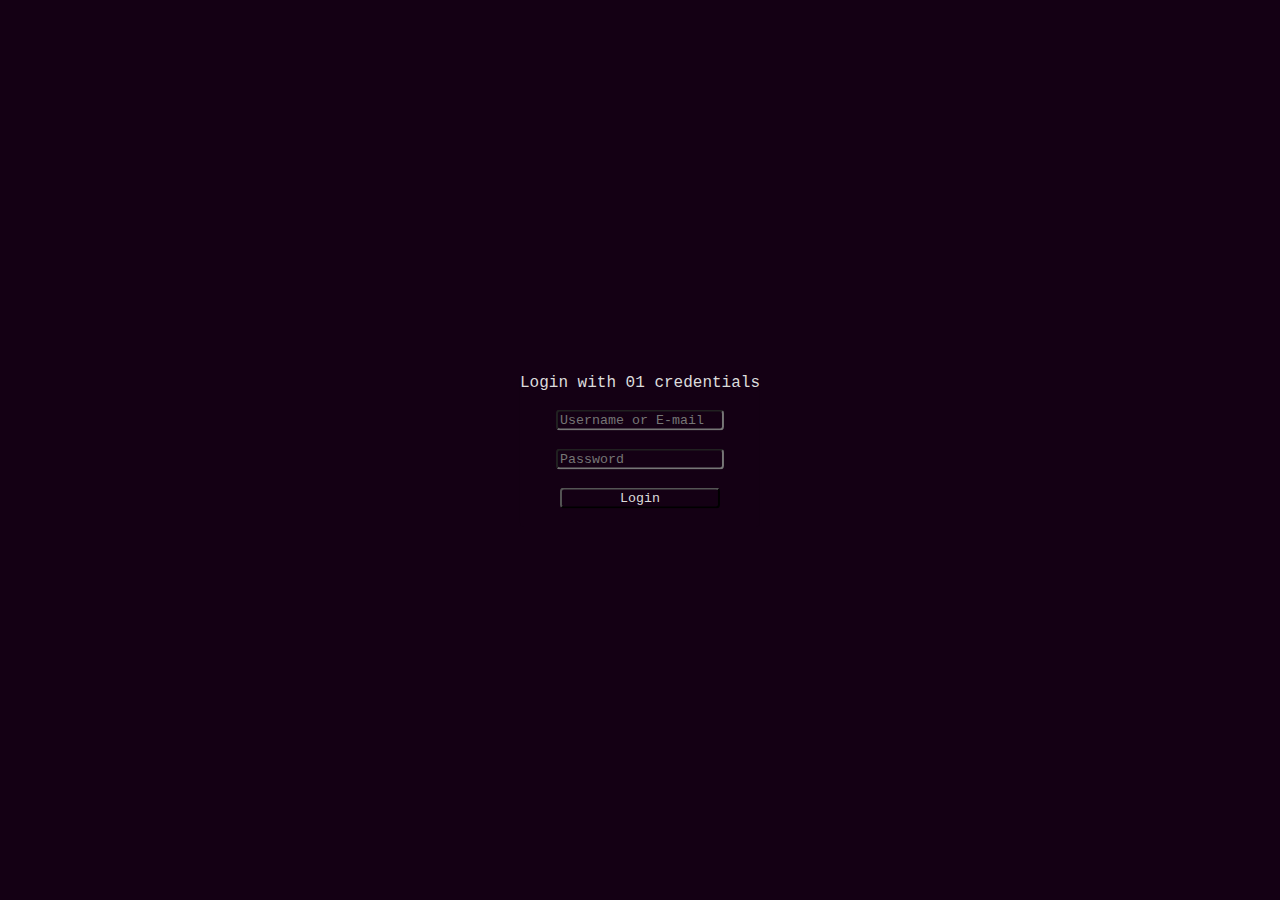
==== index.html @ 30e21f84 "push everything" ====
<!DOCTYPE html>
<html>
<head>
    <meta charset='utf-8'>
    <meta http-equiv='X-UA-Compatible' content='IE=edge'>
    <title>01 Graphql</title>
    <meta name='viewport' content='width=device-width, initial-scale=1'>
    <link rel="icon" type="image/png" sizes="192x192" href="static/favicon-192x192.png">
    <link rel='stylesheet' type='text/css' media='screen' href='static/main.css'>
    <script src='js/credentials.js'></script>
    <script src='js/buttons.js'></script>
    <script src='js/query.js'></script>


</head>
<body>
    <div class="loginPage">
        <a>Login with 01 credentials</a><br>
        <input class="loginInput" placeholder="Username or E-mail"><br>
        <input class="passwordInput" type="password" placeholder="Password"><br>
        <button class="logInButton" onclick="logInButton()" type="button">Login</button><br>
        <a class="errorOnPage" href="/"></a>
    </div>

    <div class="indexPage">
        <div class="topBar">
            <button class="topBarUserName">topBarUserName</button>
            <a class="topBarTitle">01</a>
            <button class="logOutButton" onclick="logOutButton()" type="button">topBarLogOut</button>
        </div>
        <div class="boxes">
            
            <div class="box">
                <div class="boxData">FirstName LastName</div>
                <div class="boxData">firstname_lastname@email</div>
                <div class="boxData">9008855</div>
                <div class="boxData">610222332224</div>
                <div class="boxData">discord username??</div>
            </div>
            <div class="box">
                <div class="boxData">DaTa2222</div>
                <div class="boxData">DaTa2222</div>
                <div class="boxData">DaTa2222</div>
                <div class="boxData">DaTa2222</div>
                <div class="boxData">DaTa2222</div>
                <div class="boxData">DaTa2222</div>
                <div class="boxData">DaTa2222</div>
                <div class="boxData">DaTa2222</div>
            </div>
            <div class="box">
                <div class="boxData">DaTa2222</div>
                <div class="boxData">DaTa2222</div>
                <div class="boxData">DaTa2222</div>
                <div class="boxData">DaTa2222</div>
                <div class="boxData">DaTa2222</div>
                <div class="boxData">DaTa2222</div>
                <div class="boxData">DaTa2222</div>
                <div class="boxData">DaTa2222</div>
                <div class="boxData">DaTa2222</div>
                <div class="boxData">DaTa2222</div>
                <div class="boxData">DaTa2222</div>
                <div class="boxData">DaTa2222</div>
                <div class="boxData">DaTa2222</div>
                <div class="boxData">DaTa2222</div>
                <div class="boxData">DaTa2222</div>
                <div class="boxData">DaTa2222</div>
                <div class="boxData">DaTa2222</div>
                <div class="boxData">DaTa2222</div>
                <div class="boxData">DaTa2222</div>
                <div class="boxData">DaTa2222</div>
                <div class="boxData">DaTa2222</div>
                <div class="boxData">DaTa2222</div>
                <div class="boxData">DaTa2222</div>
                <div class="boxData">DaTa2222</div>
                <div class="boxData">DaTa2222</div>
                <div class="boxData">DaTa2222</div>
            </div>
            <div class="box">
                <div class="boxData">DaTa2222</div>
                <div class="boxData">DaTa2222</div>
                <div class="boxData">DaTa2222</div>
                <div class="boxData">DaTa2222</div>
                <div class="boxData">DaTa2222</div>
                <div class="boxData">DaTa2222</div>
                <div class="boxData">DaTa2222</div>
                <div class="boxData">DaTa2222</div>
                <div class="boxData">DaTa2222</div>
                <div class="boxData">DaTa2222</div>
                <div class="boxData">DaTa2222</div>
                <div class="boxData">DaTa2222</div>
                <div class="boxData">DaTa2222</div>
                <div class="boxData">DaTa2222</div>
                <div class="boxData">DaTa2222</div>
                <div class="boxData">DaTa2222</div>
            </div>
            <div class="box">
                <div class="boxData">DaTa2222</div>
                <div class="boxData">DaTa2222</div>
                <div class="boxData">DaTa2222</div>
            </div>
        </div>
    </div>

</body>
</html>
---- static/main.css ----
* {
    background-color: rgb(20, 0, 20);
    color: gainsboro;
    font-family: 'Courier New', Courier, monospace;
    scrollbar-color:  rgb(48, 0, 68) rgb(20,0,20);
    border-radius: 4px;
}

button, input {
    border-radius: 4px;
    width: 10rem;
}

.loginPage {
    display: flex;
    flex-direction: column;
    justify-content: center;
    align-items: center;
    position: absolute;
    top: 50%;
    left: 50%;
    transform: translate(-50%, -50%);
}

.indexPage{
    display: none;
}

.topBar {
    display: flex;
    align-items: center;
    justify-content: space-between;
    border: 1px solid rgb(48, 0, 68);
    border-radius: 4px;
    padding: 10px;
    margin: 10px;
}

.boxes {
    display: grid;
    justify-content: center;
    grid-template-columns: 1fr 1fr; 
    grid-template-rows: auto auto auto; 
    height: 90vh; 
    gap: 10px; 
    margin: 10px;
}

.boxes > .box:first-child {
    grid-column: span 2;
}

.box {
    border: 1px solid rgb(48, 0, 68); 
    padding: 10px; 
    display: grid; 
    justify-content: center;
    align-items: center;
    overflow-y: auto;
    
}

.boxData {
    margin: 4px
}
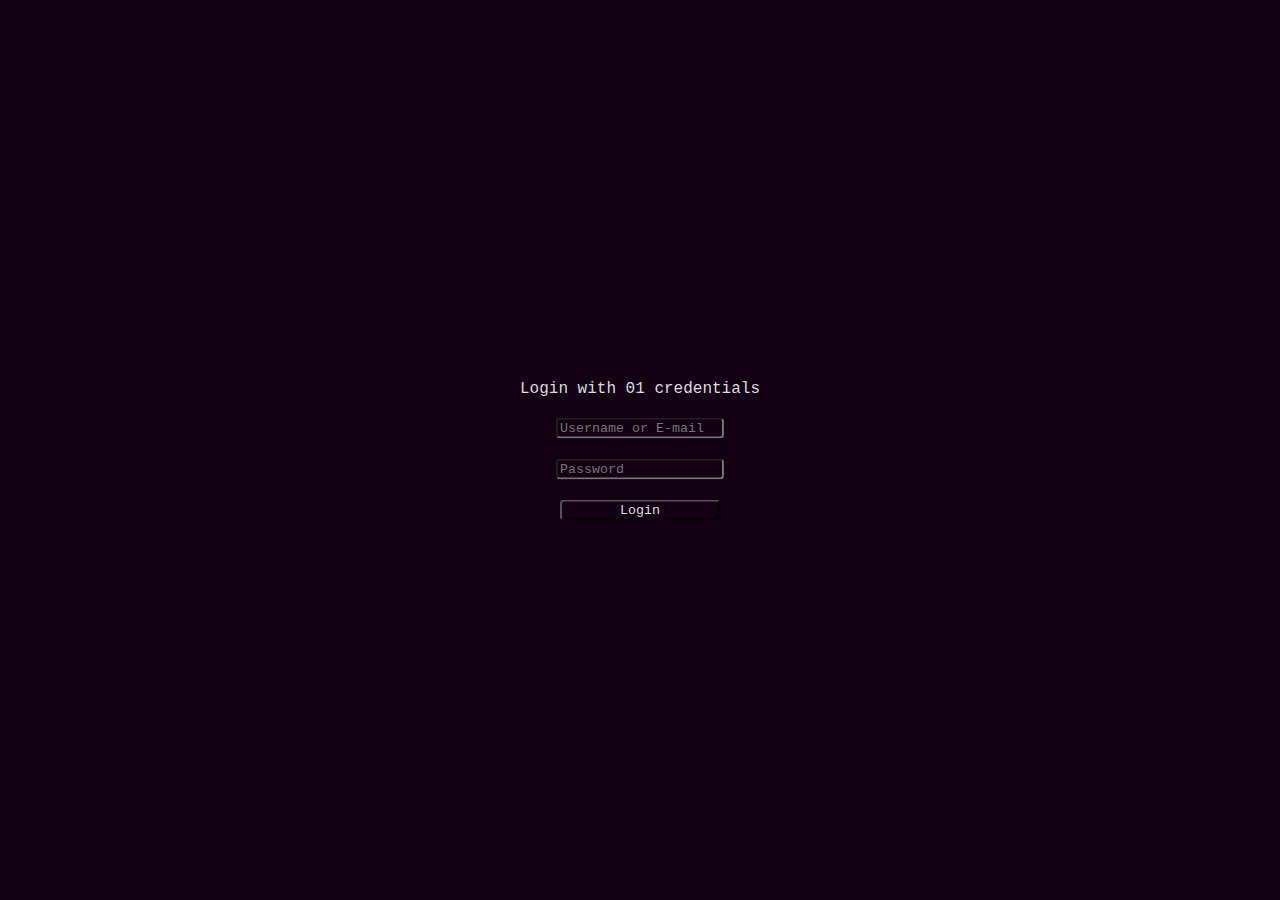
==== commit cb6b9d1d: "egil suggestions" ====
--- a/index.html
+++ b/index.html
@@ -7,97 +7,33 @@
     <meta name='viewport' content='width=device-width, initial-scale=1'>
     <link rel="icon" type="image/png" sizes="192x192" href="static/favicon-192x192.png">
     <link rel='stylesheet' type='text/css' media='screen' href='static/main.css'>
-    <script src='js/credentials.js'></script>
+    <script src='js/credentials.js' defer></script>
     <script src='js/buttons.js'></script>
     <script src='js/query.js'></script>
-
-
 </head>
 <body>
+    <form id="loginForm">
     <div class="loginPage">
-        <a>Login with 01 credentials</a><br>
-        <input class="loginInput" placeholder="Username or E-mail"><br>
-        <input class="passwordInput" type="password" placeholder="Password"><br>
-        <button class="logInButton" onclick="logInButton()" type="button">Login</button><br>
-        <a class="errorOnPage" href="/"></a>
+        Login with 01 credentials
+        <input class="loginInput" placeholder="Username or E-mail">
+        <input class="passwordInput" type="password" placeholder="Password">
+        <button class="logInButton" onclick="logInButton()" type="submit">Login</button>
+        <div class="errorOnPage" href="/"></div>
     </div>
+    </form>
 
     <div class="indexPage">
         <div class="topBar">
-            <button class="topBarUserName">topBarUserName</button>
-            <a class="topBarTitle">01</a>
-            <button class="logOutButton" onclick="logOutButton()" type="button">topBarLogOut</button>
+            <button id="topBarUserName" onclick="openInNewTab('https://01.kood.tech/intra/johvi/profile')"></button>
+            <button class="logOutButton" onclick="logOutButton()" type="button">LogOut</button>
         </div>
         <div class="boxes">
-            
-            <div class="box">
-                <div class="boxData">FirstName LastName</div>
-                <div class="boxData">firstname_lastname@email</div>
-                <div class="boxData">9008855</div>
-                <div class="boxData">610222332224</div>
-                <div class="boxData">discord username??</div>
-            </div>
-            <div class="box">
-                <div class="boxData">DaTa2222</div>
-                <div class="boxData">DaTa2222</div>
-                <div class="boxData">DaTa2222</div>
-                <div class="boxData">DaTa2222</div>
-                <div class="boxData">DaTa2222</div>
-                <div class="boxData">DaTa2222</div>
-                <div class="boxData">DaTa2222</div>
-                <div class="boxData">DaTa2222</div>
-            </div>
-            <div class="box">
-                <div class="boxData">DaTa2222</div>
-                <div class="boxData">DaTa2222</div>
-                <div class="boxData">DaTa2222</div>
-                <div class="boxData">DaTa2222</div>
-                <div class="boxData">DaTa2222</div>
-                <div class="boxData">DaTa2222</div>
-                <div class="boxData">DaTa2222</div>
-                <div class="boxData">DaTa2222</div>
-                <div class="boxData">DaTa2222</div>
-                <div class="boxData">DaTa2222</div>
-                <div class="boxData">DaTa2222</div>
-                <div class="boxData">DaTa2222</div>
-                <div class="boxData">DaTa2222</div>
-                <div class="boxData">DaTa2222</div>
-                <div class="boxData">DaTa2222</div>
-                <div class="boxData">DaTa2222</div>
-                <div class="boxData">DaTa2222</div>
-                <div class="boxData">DaTa2222</div>
-                <div class="boxData">DaTa2222</div>
-                <div class="boxData">DaTa2222</div>
-                <div class="boxData">DaTa2222</div>
-                <div class="boxData">DaTa2222</div>
-                <div class="boxData">DaTa2222</div>
-                <div class="boxData">DaTa2222</div>
-                <div class="boxData">DaTa2222</div>
-                <div class="boxData">DaTa2222</div>
-            </div>
-            <div class="box">
-                <div class="boxData">DaTa2222</div>
-                <div class="boxData">DaTa2222</div>
-                <div class="boxData">DaTa2222</div>
-                <div class="boxData">DaTa2222</div>
-                <div class="boxData">DaTa2222</div>
-                <div class="boxData">DaTa2222</div>
-                <div class="boxData">DaTa2222</div>
-                <div class="boxData">DaTa2222</div>
-                <div class="boxData">DaTa2222</div>
-                <div class="boxData">DaTa2222</div>
-                <div class="boxData">DaTa2222</div>
-                <div class="boxData">DaTa2222</div>
-                <div class="boxData">DaTa2222</div>
-                <div class="boxData">DaTa2222</div>
-                <div class="boxData">DaTa2222</div>
-                <div class="boxData">DaTa2222</div>
-            </div>
-            <div class="box">
-                <div class="boxData">DaTa2222</div>
-                <div class="boxData">DaTa2222</div>
-                <div class="boxData">DaTa2222</div>
-            </div>
+            <div class="box" id="profile"></div>
+            <div class="box" id="totalXp"></div>
+            <div class="box" id="auditRatio"></div>
+            <div class="box" id="xp"></div>
+            <div class="box" id="auditXp"></div>
+            <div class="box" id="grades"></div>
         </div>
     </div>
 
--- a/static/main.css
+++ b/static/main.css
@@ -20,6 +20,10 @@
     top: 50%;
     left: 50%;
     transform: translate(-50%, -50%);
+}
+
+.loginPage button, .loginPage input {
+    margin-top: 20px
 }
 
 .indexPage{
@@ -46,6 +50,8 @@
     margin: 10px;
 }
 
+
+
 .boxes > .box:first-child {
     grid-column: span 2;
 }
@@ -57,7 +63,10 @@
     justify-content: center;
     align-items: center;
     overflow-y: auto;
-    
+}
+
+#auditXp {
+    grid-row: span 2;
 }
 
 .boxData {
